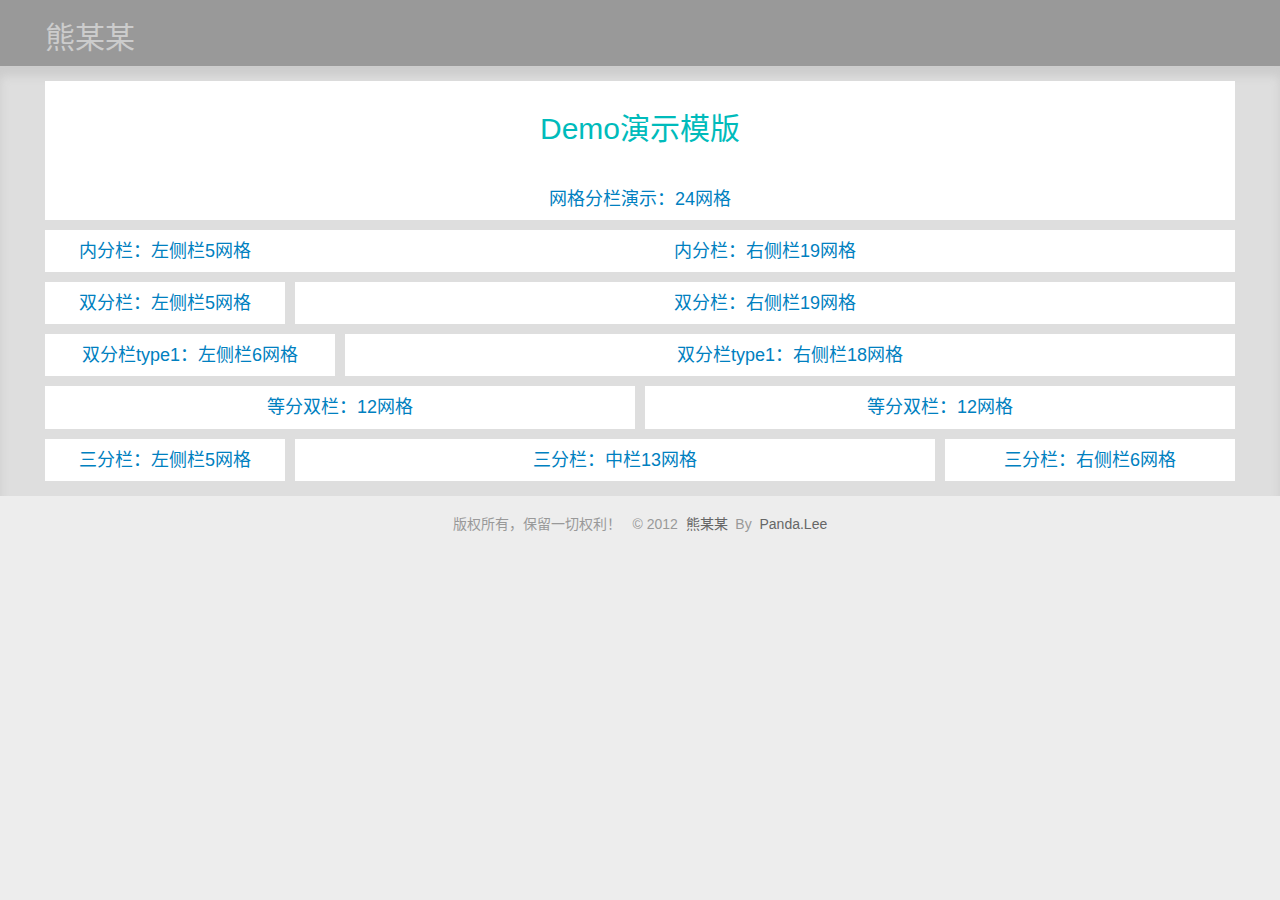
==== index.html @ 04ffc653 "初始化Bamboo代码树" ====
<!doctype html>
<!--[if lt IE 7]><html class="no-js ie lt-ie9 lt-ie8 lt-ie7" lang="zh-CN"><![endif]-->
<!--[if lt IE 8]><html class="no-js ie lt-ie9 lt-ie8" lang="zh-CN"><![endif]-->
<!--[if lt IE 9]><html class="no-js ie lt-ie9" lang="zh-CN"><![endif]-->
<!--[if IE 9]><html class="no-js ie" lang="zh-CN"><![endif]-->
<!--[if gt IE 9]><!--><html class="no-js" lang="zh-CN"><!--<![endif]-->
<head>
	<meta charset="utf-8" />
	<meta name="viewport" content="width=device-width, initial-scale=1, user-scalable=yes">
	<meta http-equiv="X-UA-Compatible" content="IE=7, IE=9">
	<meta http-equiv="windows-Target" contect="_top">
	<meta name="description" content="" />
	<meta name="keywords" content="" />
	<meta name="author" content="Uesr Centered Develop and Design: Panda.Lee landseerys@gmail.com" />
	<meta name="Robots" contect="all">
	<title>HTML模板</title>
	<link rel="home" href="" />
	<link rel="index" href="" />
	<link rel="stylesheet" href="style/index.css" media="screen">
	<!--[if !IE]><![endif]--><!-- 不是IE浏览器 -->
	<!--[if IE 9]><![endif]--><!-- IE9浏览器 -->
	<!--[if !(IE 9)]><![endif]--><!-- 不是IE9浏览器 -->
	<!--[if lt IE 9]><![endif]--><!-- IE9以下浏览器 -->
	<!--[if lte IE 9]><![endif]--><!-- IE9或以下浏览器 -->
	<!--[if gt IE 9]><![endif]--><!-- IE9以上浏览器 -->
	<!--[if gte IE 9]><![endif]--><!-- IE9或以上浏览器 -->
	<script src="script/jquery-1.8.0.js"></script>
	<script src="script/jquery-ui.js"></script>
	<script src="script/interactive.js"></script>
	<script>
	</script>
</head>
<body>
	<!-- 页眉 Start -->
	<header>
		<div class="mainBody">
			<div class="title"><a href="/" hidefocus="ture" title="返回主页">熊某某</a></div>
		</div>
	</header>
	<!-- 页眉 End -->
	<div class="container">
		<div class="mainBody">
			<article>
				<h1>Demo演示模版</h1>
				<h2 style="padding:10px 0; font-size:18px; text-align:center; font-weight:400; color:#0080C0;">网格分栏演示：24网格</h2>
			</article>
			<!-- 一栏 End -->
			<!-- 内双栏 Start -->
			<section class="type2">
				<aside>
					<!-- 左栏 Start 注释一定要放在里面否则会出现IE6注释BUG -->
					<section>
						<h2 style="padding:10px 0; font-size:18px; text-align:center; font-weight:400; color:#0080C0;">内分栏：左侧栏5网格</h2>
					</section>
					<!-- 左栏 End -->
				</aside>
				<article>
					<!-- 右栏 Start -->	
					<section>
						<h2 style="padding:10px 0; font-size:18px; text-align:center; font-weight:400; color:#0080C0;">内分栏：右侧栏19网格</h2>
					</section>
					<!-- 右栏 End -->
				</article>
			</section>
			<!-- 内双栏 End -->
			<!-- 双栏 Start -->
			<section>
				<aside>
					<!-- 左栏 Start 注释一定要放在里面否则会出现IE6注释BUG -->
					<section>
						<h2 style="padding:10px 0; font-size:18px; text-align:center; font-weight:400; color:#0080C0;">双分栏：左侧栏5网格</h2>
					</section>
					<!-- 左栏 End -->
				</aside>
				<article>
					<!-- 右栏 Start -->	
					<section>
						<h2 style="padding:10px 0; font-size:18px; text-align:center; font-weight:400; color:#0080C0;">双分栏：右侧栏19网格</h2>
					</section>
					<!-- 右栏 End -->
				</article>
			</section>
			<!-- 双栏 End -->
			<!-- 双栏 Start -->
			<section class="type1">
				<aside>
					<!-- 左栏 Start 注释一定要放在里面否则会出现IE6注释BUG -->
					<section>
						<h2 style="padding:10px 0; font-size:18px; text-align:center; font-weight:400; color:#0080C0;">双分栏type1：左侧栏6网格</h2>
					</section>
					<!-- 左栏 End -->
				</aside>
				<article>
					<!-- 右栏 Start -->	
					<section>
						<h2 style="padding:10px 0; font-size:18px; text-align:center; font-weight:400; color:#0080C0;">双分栏type1：右侧栏18网格</h2>
					</section>
					<!-- 右栏 End -->
				</article>
			</section>
			<!-- 双栏 End -->
			<!-- 等双栏 Start -->
			<section>
				<section class="doubleColumn">
					<div class="box">
						<h2 style="padding:10px 0; font-size:18px; text-align:center; font-weight:400; color:#0080C0;">等分双栏：12网格</h2>
					</div>
				</section>
				<section class="doubleColumn">
					<div class="box">
						<h2 style="padding:10px 0; font-size:18px; text-align:center; font-weight:400; color:#0080C0;">等分双栏：12网格</h2>
					</div>
				</section>
			</section>
			<!-- 等双栏 End -->
			<!-- 三栏 Start -->
			<section>
				<aside>
					<!-- 左栏 Start -->
					<section>
						<h2 style="padding:10px 0; font-size:18px; text-align:center; font-weight:400; color:#0080C0;">三分栏：左侧栏5网格</h2>
					</section>
					<!-- 左栏 End -->
				</aside>
				<article class="main">
					<!-- 中栏 Start -->
					<section>
						<h2 style="padding:10px 0; font-size:18px; text-align:center; font-weight:400; color:#0080C0;">三分栏：中栏13网格</h2>
					</section>
					<!-- 中栏 End -->
				</article>
				<aside class="sidebar">
					<!-- 右栏 Start -->
					<section>
						<h2 style="padding:10px 0; font-size:18px; text-align:center; font-weight:400; color:#0080C0;">三分栏：右侧栏6网格</h2>
					</section>
					<!-- 右栏 End -->
				</aside>
			</section>
			<!-- 三栏 End -->
		</div>
	</div>
	<!-- 页脚 Start -->
	<footer>版权所有，保留一切权利！&nbsp;&nbsp;&nbsp;&copy;&nbsp;2012&nbsp;&nbsp;<a href="/" title="熊某某">熊某某</a>&nbsp;&nbsp;By&nbsp;&nbsp;<a href="mailto:landseerys@gmail.com" title="联系我">Panda.Lee</a></footer>
	<!-- 页脚 End -->
</body>
</html>
---- style/index.css ----
@charset "utf-8";
body,
div,
dl,
dt,
dd,
ul,
ol,
li,
h1,
h2,
h3,
h4,
h5,
h6,
pre,
form,
fieldset,
input,
textarea,
p,
blockquote,
th,
td,
menu,
dialog {
  margin: 0;
  padding: 0;
}
article,
aside,
details,
figcaption,
figure,
footer,
header,
hgroup,
menu,
nav,
section,
dialog {
  display: block;
}
table {
  border-collapse: collapse;
  border-spacing: 0;
}
fieldset,
img,
abbr,
acronym {
  border: 0 none;
}
address,
caption,
cite,
code,
dfn,
th,
var {
  font-style: normal;
  font-weight: 400;
}
ol,
ul,
menu {
  list-style: none;
}
h1,
h2,
h3,
h4,
h5,
h6 {
  font-size: 14px;
}
q:before,
q:after {
  content: '';
}
form {
  display: inline;
}
html {
  overflow-y: scroll;
}
input,
pre,
button,
select,
textarea {
  background-color: white;
  font-family: \5FAE\8F6F\96C5\9ED1,Verdana,\5B8B\4F53,sans-serif;
  outline: 0 none;
  resize: none;
}
input[type="checkbox"] {
  vertical-align: middle;
}
a {
  outline: 0 none;
  text-decoration: none;
}
html.lt-ie7 a:link,
html.lt-ie7 a:visited {
  opacity: 1;
  filter: progid:DXImageTransform.Microsoft.Alpha(Opacity=100);
}
html.lt-ie7 a:hover,
html.lt-ie7 a:active {
  opacity: 0.99;
  filter: progid:DXImageTransform.Microsoft.Alpha(Opacity=99);
}
img {
  display: inline-block;
  vertical-align: top;
}
video {
  vertical-align: top;
}
hr {
  margin: 10px;
  padding: 0;
  font-size: 0;
  height: 1px;
  border: 1px solid #cecece;
  border-width: 1px 0 0;
}
::-moz-selection {
  background-color: #000;
  color: #0bb;
}
::selection {
  background-color: #000;
  color: #0bb;
}
.offset,
.content,
article,
section section,
section section.doubleColumn .box,
section.type2,
header .mainBody {
  margin-left: 10px;
}
.row1 {
  width: 50px;
}
.row2 {
  width: 100px;
}
.row3 {
  width: 150px;
}
.row4 {
  width: 200px;
}
.row5,
section aside,
section article,
section .main {
  width: 250px;
}
.row6,
section .sidebar,
section.type1 aside {
  width: 300px;
}
.row7 {
  width: 350px;
}
.row8 {
  width: 400px;
}
.row9 {
  width: 450px;
}
.row10 {
  width: 500px;
}
.row11 {
  width: 550px;
}
.row12,
section section.doubleColumn {
  width: 600px;
}
.row13,
section .main {
  width: 650px;
}
.row14 {
  width: 700px;
}
.row15 {
  width: 750px;
}
.row16 {
  width: 800px;
}
.row17 {
  width: 850px;
}
.row18,
section.type1 article {
  width: 900px;
}
.row19,
section article {
  width: 950px;
}
.row20 {
  width: 1000px;
}
.row21 {
  width: 1050px;
}
.row22 {
  width: 1100px;
}
.row23 {
  width: 1150px;
}
.row24,
.container .mainBody {
  width: 1200px;
}
body {
  font-size: 14px;
  line-height: 1.231;
  font-family: \5FAE\8F6F\96C5\9ED1,Verdana,\5B8B\4F53,sans-serif;
}
a.msC:link,
a.msC:visited {
  color: #0bb;
}
a.msC:hover,
a.msC:active {
  color: #963;
}
a.hU:link,
footer a:link,
a.hU:visited,
footer a:visited {
  text-decoration: none;
}
a.hU:hover,
footer a:hover,
a.hU:active,
footer a:active {
  text-decoration: underline;
}
a.u:link,
a.u:visited,
a.u:hover,
a.u:active {
  text-decoration: underline;
}
a.tag:link,
a.tag:visited,
a.tag:hover,
a.tag:active {
  position: absolute;
  top: auto;
  left: auto;
  display: block;
  background-color: white;
  border: 0 none;
  opacity: 0;
  filter: progid:DXImageTransform.Microsoft.Alpha(Opacity=0);
}
.hideTitle {
  font-size: 0;
  margin: 0;
  padding: 0;
  width: 0;
  height: 0;
  text-indent: -9999px;
}
html body .hidden {
  display: none;
}
body {
  background-color: #ededed;
}
html,
body {
  width: auto;
  min-width: 1210px;
  height: 100%;
}
html.lt-ie7 html,
html.lt-ie7 body {
  width: 1210px;
}
html.lt-ie7 html,
html.lt-ie7 body {
  width: auto;
}
header .mainBody {
  padding: 0 10px;
  width: 1190px;
}
.container {
  background-color: #dedede;
  margin: -1px auto 0;
  padding: 15px 0 5px;
  -webkit-box-shadow: inset 0 10px 10px #ccc;
  -moz-box-shadow: inset 0 10px 10px #ccc;
  box-shadow: inset 0 10px 10px #ccc;
}
html.lt-ie8 .container {
  border: 0 none;
}
.container .mainBody {
  position: relative;
  margin-left: auto;
  margin-right: auto;
  padding-right: 10px;
}
.content,
article,
section section,
section section.doubleColumn .box,
section.type2 {
  background-color: #fff;
  margin-bottom: 10px;
  -webkit-box-shadow: 0 0 0 0 transparent;
  -moz-box-shadow: 0 0 0 0 transparent;
  box-shadow: 0 0 0 0 transparent;
}
html.lt-ie8 .content,
html.lt-ie8 article,
html.lt-ie8 section section,
html.lt-ie8 section section.doubleColumn .box,
html.lt-ie8 section.type2 {
  border: 0 none;
}
section section.doubleColumn {
  background-color: transparent;
  float: left;
  margin: 0;
  -webkit-box-shadow: 0 0 0 0 transparent;
  -moz-box-shadow: 0 0 0 0 transparent;
  box-shadow: 0 0 0 0 transparent;
  overflow: hidden;
}
html.lt-ie8 section section.doubleColumn {
  border: 0 none;
}
section:before,
section:after {
  content: "";
  display: table;
}
section:after {
  clear: both;
}
html.lt-ie8 section {
  zoom: 1;
}
section aside,
section article,
section .main {
  float: left;
  display: inline-block;
  overflow: hidden;
}
section article {
  background-color: transparent;
  margin: 0;
  -webkit-box-shadow: 0 0 0 0 transparent;
  -moz-box-shadow: 0 0 0 0 transparent;
  box-shadow: 0 0 0 0 transparent;
}
html.lt-ie8 section article {
  border: 0 none;
}
section .sidebar {
  float: left;
  display: inline-block;
}
section.type2 section {
  -webkit-box-shadow: 0 0 0 0 transparent;
  -moz-box-shadow: 0 0 0 0 transparent;
  box-shadow: 0 0 0 0 transparent;
  margin-bottom: 0;
}
html.lt-ie8 section.type2 section {
  border: 0 none;
}
section.type2 aside {
  margin-left: -10px;
}
footer {
  width: 1190px;
}
header {
  background-color: #999;
  margin-left: auto;
  margin-right: auto;
  padding: 20px 0 10px;
}
header .mainBody {
  position: relative;
  margin-left: auto;
  margin-right: auto;
}
header .mainBody:before,
header .mainBody:after {
  content: "";
  display: table;
}
header .mainBody:after {
  clear: both;
}
html.lt-ie8 header .mainBody {
  zoom: 1;
}
header .mainBody .title {
  float: left;
  font-size: 30px;
  font-weight: 400;
}
header .mainBody .title a:link,
header .mainBody .title a:visited {
  color: #ccc;
}
header .mainBody .title a:hover,
header .mainBody .title a:active {
  color: #ddd;
}
footer {
  margin-left: auto;
  margin-right: auto;
  padding: 20px 0;
  color: #999;
  text-align: center;
}
footer a {
  color: #666;
}
h1 {
  padding: 30px 0;
  font-size: 30px;
  font-weight: 400;
  color: #0bb;
  text-align: center;
}
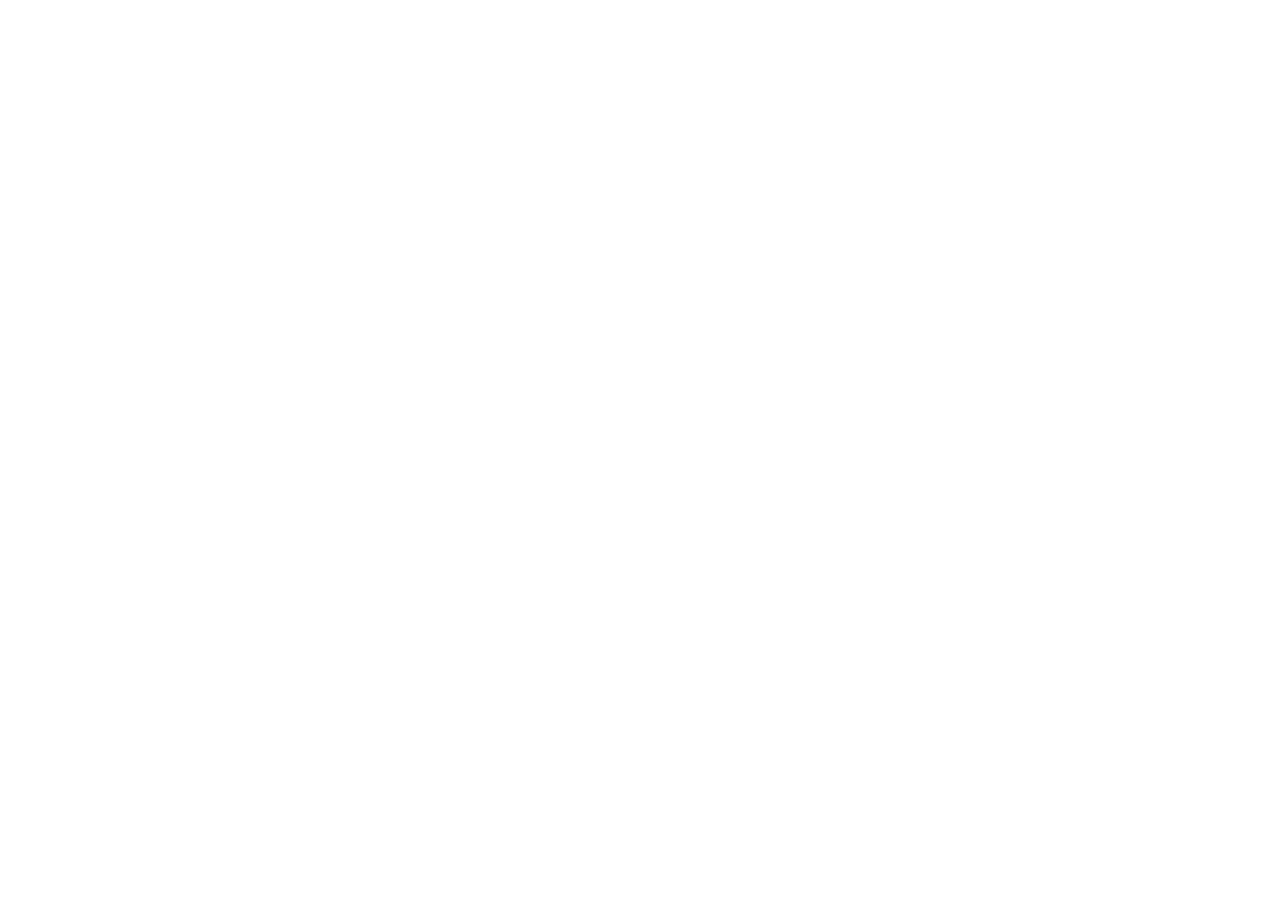
==== commit e47f7db9: "基于移动端相关特性重构基础代码" ====
--- a/index.html
+++ b/index.html
@@ -1,147 +1,18 @@
 <!doctype html>
-<!--[if lt IE 7]><html class="no-js ie lt-ie9 lt-ie8 lt-ie7" lang="zh-CN"><![endif]-->
-<!--[if lt IE 8]><html class="no-js ie lt-ie9 lt-ie8" lang="zh-CN"><![endif]-->
-<!--[if lt IE 9]><html class="no-js ie lt-ie9" lang="zh-CN"><![endif]-->
-<!--[if IE 9]><html class="no-js ie" lang="zh-CN"><![endif]-->
-<!--[if gt IE 9]><!--><html class="no-js" lang="zh-CN"><!--<![endif]-->
+<html lang="zh-CN">
 <head>
 	<meta charset="utf-8" />
-	<meta name="viewport" content="width=device-width, initial-scale=1, user-scalable=yes">
-	<meta http-equiv="X-UA-Compatible" content="IE=7, IE=9">
-	<meta http-equiv="windows-Target" contect="_top">
+	<meta name="viewport" content="width=device-width, initial-scale=0.5,maximum-scale=0.5, minimum-scale=0.5, user-scalable=no">
+	<meta name="MobileOptimized" content="width=device-width, initial-scale=0.5" />
 	<meta name="description" content="" />
 	<meta name="keywords" content="" />
 	<meta name="author" content="Uesr Centered Develop and Design: Panda.Lee landseerys@gmail.com" />
 	<meta name="Robots" contect="all">
-	<title>HTML模板</title>
-	<link rel="home" href="" />
-	<link rel="index" href="" />
+	<title>Web App Index</title>
+	<!-- <link rel="stylesheet" href="style/jquery.mobile-1.1.1.css" media="screen"> -->
 	<link rel="stylesheet" href="style/index.css" media="screen">
-	<!--[if !IE]><![endif]--><!-- 不是IE浏览器 -->
-	<!--[if IE 9]><![endif]--><!-- IE9浏览器 -->
-	<!--[if !(IE 9)]><![endif]--><!-- 不是IE9浏览器 -->
-	<!--[if lt IE 9]><![endif]--><!-- IE9以下浏览器 -->
-	<!--[if lte IE 9]><![endif]--><!-- IE9或以下浏览器 -->
-	<!--[if gt IE 9]><![endif]--><!-- IE9以上浏览器 -->
-	<!--[if gte IE 9]><![endif]--><!-- IE9或以上浏览器 -->
-	<script src="script/jquery-1.8.0.js"></script>
-	<script src="script/jquery-ui.js"></script>
-	<script src="script/interactive.js"></script>
-	<script>
-	</script>
+	<!-- <script data-main="script/main" src="script/vendor/require/require.js"></script> -->
 </head>
 <body>
-	<!-- 页眉 Start -->
-	<header>
-		<div class="mainBody">
-			<div class="title"><a href="/" hidefocus="ture" title="返回主页">熊某某</a></div>
-		</div>
-	</header>
-	<!-- 页眉 End -->
-	<div class="container">
-		<div class="mainBody">
-			<article>
-				<h1>Demo演示模版</h1>
-				<h2 style="padding:10px 0; font-size:18px; text-align:center; font-weight:400; color:#0080C0;">网格分栏演示：24网格</h2>
-			</article>
-			<!-- 一栏 End -->
-			<!-- 内双栏 Start -->
-			<section class="type2">
-				<aside>
-					<!-- 左栏 Start 注释一定要放在里面否则会出现IE6注释BUG -->
-					<section>
-						<h2 style="padding:10px 0; font-size:18px; text-align:center; font-weight:400; color:#0080C0;">内分栏：左侧栏5网格</h2>
-					</section>
-					<!-- 左栏 End -->
-				</aside>
-				<article>
-					<!-- 右栏 Start -->	
-					<section>
-						<h2 style="padding:10px 0; font-size:18px; text-align:center; font-weight:400; color:#0080C0;">内分栏：右侧栏19网格</h2>
-					</section>
-					<!-- 右栏 End -->
-				</article>
-			</section>
-			<!-- 内双栏 End -->
-			<!-- 双栏 Start -->
-			<section>
-				<aside>
-					<!-- 左栏 Start 注释一定要放在里面否则会出现IE6注释BUG -->
-					<section>
-						<h2 style="padding:10px 0; font-size:18px; text-align:center; font-weight:400; color:#0080C0;">双分栏：左侧栏5网格</h2>
-					</section>
-					<!-- 左栏 End -->
-				</aside>
-				<article>
-					<!-- 右栏 Start -->	
-					<section>
-						<h2 style="padding:10px 0; font-size:18px; text-align:center; font-weight:400; color:#0080C0;">双分栏：右侧栏19网格</h2>
-					</section>
-					<!-- 右栏 End -->
-				</article>
-			</section>
-			<!-- 双栏 End -->
-			<!-- 双栏 Start -->
-			<section class="type1">
-				<aside>
-					<!-- 左栏 Start 注释一定要放在里面否则会出现IE6注释BUG -->
-					<section>
-						<h2 style="padding:10px 0; font-size:18px; text-align:center; font-weight:400; color:#0080C0;">双分栏type1：左侧栏6网格</h2>
-					</section>
-					<!-- 左栏 End -->
-				</aside>
-				<article>
-					<!-- 右栏 Start -->	
-					<section>
-						<h2 style="padding:10px 0; font-size:18px; text-align:center; font-weight:400; color:#0080C0;">双分栏type1：右侧栏18网格</h2>
-					</section>
-					<!-- 右栏 End -->
-				</article>
-			</section>
-			<!-- 双栏 End -->
-			<!-- 等双栏 Start -->
-			<section>
-				<section class="doubleColumn">
-					<div class="box">
-						<h2 style="padding:10px 0; font-size:18px; text-align:center; font-weight:400; color:#0080C0;">等分双栏：12网格</h2>
-					</div>
-				</section>
-				<section class="doubleColumn">
-					<div class="box">
-						<h2 style="padding:10px 0; font-size:18px; text-align:center; font-weight:400; color:#0080C0;">等分双栏：12网格</h2>
-					</div>
-				</section>
-			</section>
-			<!-- 等双栏 End -->
-			<!-- 三栏 Start -->
-			<section>
-				<aside>
-					<!-- 左栏 Start -->
-					<section>
-						<h2 style="padding:10px 0; font-size:18px; text-align:center; font-weight:400; color:#0080C0;">三分栏：左侧栏5网格</h2>
-					</section>
-					<!-- 左栏 End -->
-				</aside>
-				<article class="main">
-					<!-- 中栏 Start -->
-					<section>
-						<h2 style="padding:10px 0; font-size:18px; text-align:center; font-weight:400; color:#0080C0;">三分栏：中栏13网格</h2>
-					</section>
-					<!-- 中栏 End -->
-				</article>
-				<aside class="sidebar">
-					<!-- 右栏 Start -->
-					<section>
-						<h2 style="padding:10px 0; font-size:18px; text-align:center; font-weight:400; color:#0080C0;">三分栏：右侧栏6网格</h2>
-					</section>
-					<!-- 右栏 End -->
-				</aside>
-			</section>
-			<!-- 三栏 End -->
-		</div>
-	</div>
-	<!-- 页脚 Start -->
-	<footer>版权所有，保留一切权利！&nbsp;&nbsp;&nbsp;&copy;&nbsp;2012&nbsp;&nbsp;<a href="/" title="熊某某">熊某某</a>&nbsp;&nbsp;By&nbsp;&nbsp;<a href="mailto:landseerys@gmail.com" title="联系我">Panda.Lee</a></footer>
-	<!-- 页脚 End -->
 </body>
 </html>
--- a/style/index.css
+++ b/style/index.css
@@ -23,7 +23,8 @@
 th,
 td,
 menu,
-dialog {
+dialog,
+figure {
   margin: 0;
   padding: 0;
 }
@@ -104,12 +105,10 @@
 html.lt-ie7 a:link,
 html.lt-ie7 a:visited {
   opacity: 1;
-  filter: progid:DXImageTransform.Microsoft.Alpha(Opacity=100);
 }
 html.lt-ie7 a:hover,
 html.lt-ie7 a:active {
   opacity: 0.99;
-  filter: progid:DXImageTransform.Microsoft.Alpha(Opacity=99);
 }
 img {
   display: inline-block;
@@ -128,127 +127,19 @@
 }
 ::-moz-selection {
   background-color: #000;
-  color: #0bb;
+  color: #09c;
 }
 ::selection {
   background-color: #000;
-  color: #0bb;
-}
-.offset,
-.content,
-article,
-section section,
-section section.doubleColumn .box,
-section.type2,
-header .mainBody {
-  margin-left: 10px;
-}
-.row1 {
-  width: 50px;
-}
-.row2 {
-  width: 100px;
-}
-.row3 {
-  width: 150px;
-}
-.row4 {
-  width: 200px;
-}
-.row5,
-section aside,
-section article,
-section .main {
-  width: 250px;
-}
-.row6,
-section .sidebar,
-section.type1 aside {
-  width: 300px;
-}
-.row7 {
-  width: 350px;
-}
-.row8 {
-  width: 400px;
-}
-.row9 {
-  width: 450px;
-}
-.row10 {
-  width: 500px;
-}
-.row11 {
-  width: 550px;
-}
-.row12,
-section section.doubleColumn {
-  width: 600px;
-}
-.row13,
-section .main {
-  width: 650px;
-}
-.row14 {
-  width: 700px;
-}
-.row15 {
-  width: 750px;
-}
-.row16 {
-  width: 800px;
-}
-.row17 {
-  width: 850px;
-}
-.row18,
-section.type1 article {
-  width: 900px;
-}
-.row19,
-section article {
-  width: 950px;
-}
-.row20 {
-  width: 1000px;
-}
-.row21 {
-  width: 1050px;
-}
-.row22 {
-  width: 1100px;
-}
-.row23 {
-  width: 1150px;
-}
-.row24,
-.container .mainBody {
-  width: 1200px;
+  color: #09c;
 }
 body {
   font-size: 14px;
   line-height: 1.231;
   font-family: \5FAE\8F6F\96C5\9ED1,Verdana,\5B8B\4F53,sans-serif;
 }
-a.msC:link,
-a.msC:visited {
-  color: #0bb;
-}
-a.msC:hover,
-a.msC:active {
-  color: #963;
-}
-a.hU:link,
-footer a:link,
-a.hU:visited,
-footer a:visited {
-  text-decoration: none;
-}
-a.hU:hover,
-footer a:hover,
-a.hU:active,
-footer a:active {
-  text-decoration: underline;
+button {
+  overflow: visible;
 }
 a.u:link,
 a.u:visited,
@@ -261,13 +152,12 @@
 a.tag:hover,
 a.tag:active {
   position: absolute;
-  top: auto;
-  left: auto;
+  top: 0;
+  left: 0;
   display: block;
   background-color: white;
   border: 0 none;
   opacity: 0;
-  filter: progid:DXImageTransform.Microsoft.Alpha(Opacity=0);
 }
 .hideTitle {
   font-size: 0;
@@ -280,73 +170,15 @@
 html body .hidden {
   display: none;
 }
-body {
-  background-color: #ededed;
-}
 html,
 body {
-  width: auto;
-  min-width: 1210px;
+  width: 100%;
   height: 100%;
-}
-html.lt-ie7 html,
-html.lt-ie7 body {
-  width: 1210px;
-}
-html.lt-ie7 html,
-html.lt-ie7 body {
-  width: auto;
-}
-header .mainBody {
-  padding: 0 10px;
-  width: 1190px;
-}
-.container {
-  background-color: #dedede;
-  margin: -1px auto 0;
-  padding: 15px 0 5px;
-  -webkit-box-shadow: inset 0 10px 10px #ccc;
-  -moz-box-shadow: inset 0 10px 10px #ccc;
-  box-shadow: inset 0 10px 10px #ccc;
-}
-html.lt-ie8 .container {
-  border: 0 none;
-}
-.container .mainBody {
-  position: relative;
-  margin-left: auto;
-  margin-right: auto;
-  padding-right: 10px;
 }
 .content,
 article,
-section section,
-section section.doubleColumn .box,
-section.type2 {
-  background-color: #fff;
-  margin-bottom: 10px;
-  -webkit-box-shadow: 0 0 0 0 transparent;
-  -moz-box-shadow: 0 0 0 0 transparent;
-  box-shadow: 0 0 0 0 transparent;
-}
-html.lt-ie8 .content,
-html.lt-ie8 article,
-html.lt-ie8 section section,
-html.lt-ie8 section section.doubleColumn .box,
-html.lt-ie8 section.type2 {
-  border: 0 none;
-}
-section section.doubleColumn {
-  background-color: transparent;
-  float: left;
-  margin: 0;
-  -webkit-box-shadow: 0 0 0 0 transparent;
-  -moz-box-shadow: 0 0 0 0 transparent;
-  box-shadow: 0 0 0 0 transparent;
-  overflow: hidden;
-}
-html.lt-ie8 section section.doubleColumn {
-  border: 0 none;
+header {
+  margin-bottom: 10px;
 }
 section:before,
 section:after {
@@ -356,94 +188,33 @@
 section:after {
   clear: both;
 }
-html.lt-ie8 section {
-  zoom: 1;
-}
-section aside,
-section article,
-section .main {
+section section {
   float: left;
-  display: inline-block;
-  overflow: hidden;
+  margin-bottom: 10px;
+}
+section.doubleColumn section {
+  width: 50%;
+}
+section.threeColumn section {
+  width: 33.33%;
+}
+section.fourColumn section {
+  width: 25%;
+}
+section aside {
+  float: left;
+  margin-bottom: 10px;
+  width: 25%;
 }
 section article {
-  background-color: transparent;
-  margin: 0;
-  -webkit-box-shadow: 0 0 0 0 transparent;
-  -moz-box-shadow: 0 0 0 0 transparent;
-  box-shadow: 0 0 0 0 transparent;
-}
-html.lt-ie8 section article {
-  border: 0 none;
-}
-section .sidebar {
   float: left;
-  display: inline-block;
-}
-section.type2 section {
-  -webkit-box-shadow: 0 0 0 0 transparent;
-  -moz-box-shadow: 0 0 0 0 transparent;
-  box-shadow: 0 0 0 0 transparent;
-  margin-bottom: 0;
-}
-html.lt-ie8 section.type2 section {
-  border: 0 none;
-}
-section.type2 aside {
-  margin-left: -10px;
+  margin-bottom: 10px;
+  width: 75%;
+}
+section.right aside,
+section.right article {
+  float: right;
 }
 footer {
-  width: 1190px;
-}
-header {
-  background-color: #999;
-  margin-left: auto;
-  margin-right: auto;
-  padding: 20px 0 10px;
-}
-header .mainBody {
-  position: relative;
-  margin-left: auto;
-  margin-right: auto;
-}
-header .mainBody:before,
-header .mainBody:after {
-  content: "";
-  display: table;
-}
-header .mainBody:after {
-  clear: both;
-}
-html.lt-ie8 header .mainBody {
-  zoom: 1;
-}
-header .mainBody .title {
-  float: left;
-  font-size: 30px;
-  font-weight: 400;
-}
-header .mainBody .title a:link,
-header .mainBody .title a:visited {
-  color: #ccc;
-}
-header .mainBody .title a:hover,
-header .mainBody .title a:active {
-  color: #ddd;
-}
-footer {
-  margin-left: auto;
-  margin-right: auto;
-  padding: 20px 0;
-  color: #999;
-  text-align: center;
-}
-footer a {
-  color: #666;
-}
-h1 {
-  padding: 30px 0;
-  font-size: 30px;
-  font-weight: 400;
-  color: #0bb;
-  text-align: center;
-}
+  background-color: #ccc;
+}
